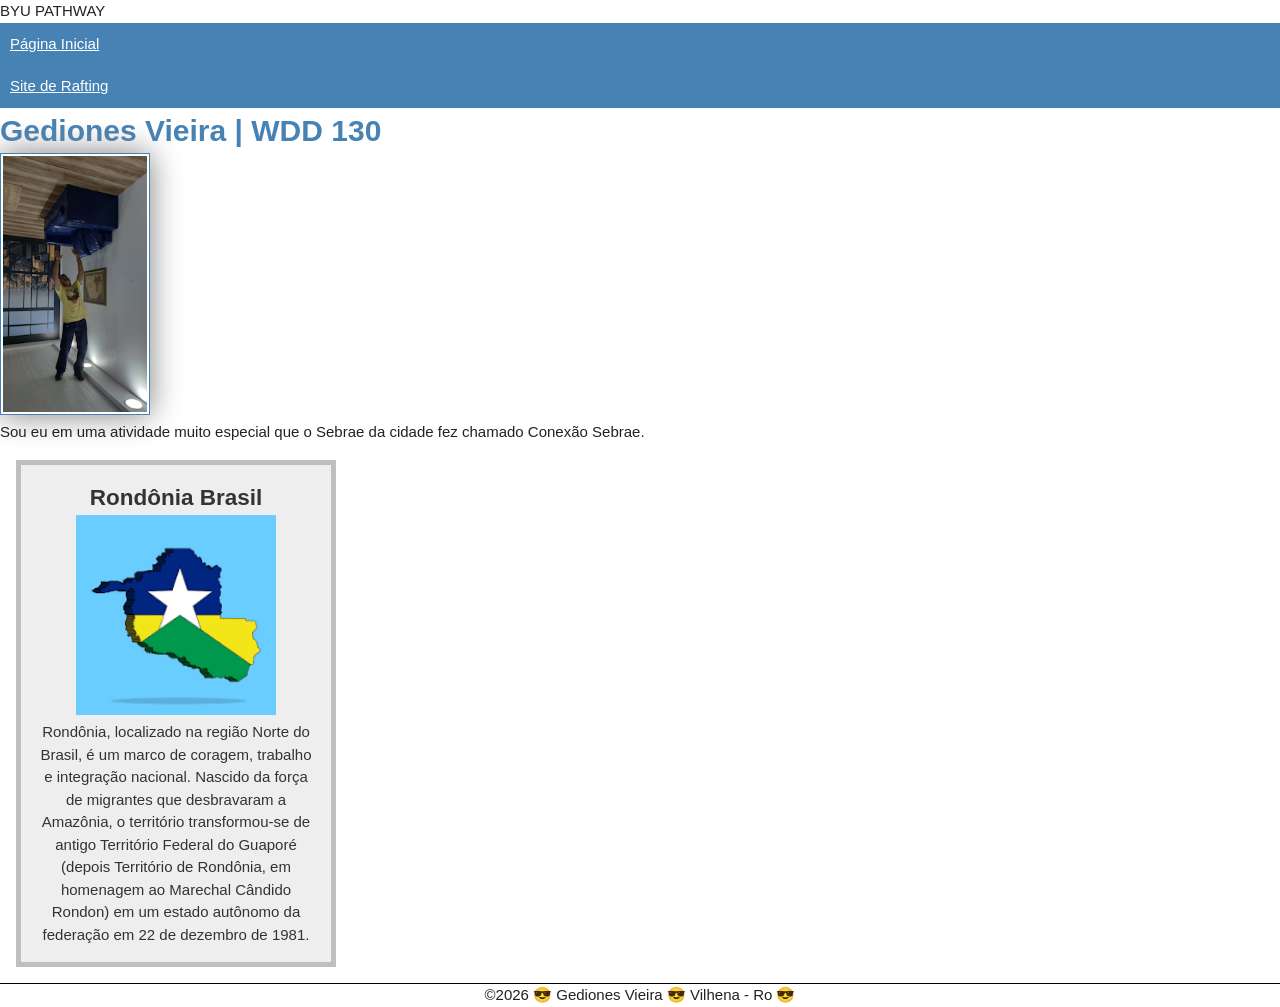
==== index.html @ c4047ce2 "correção" ====
<!DOCTYPE html>
<html lang="pt-br">

<head>
    <meta charset="UTF-8">
    <meta name="viewport" content="width=device-width, initial-scale=1.0">
    <title>Pagina Inicial Gediones Vieira | WDD 130</title>

    <meta name="description"
      content="Esta é minha página inicial, estou cursando a BYU PATHWAY WORLDWIDE, estou cursando Bacharel em Programação. Meu nome é Gediones Vieira, esta página esta sendo criada para mostrar um pouco do que estou aprendendo e colocando em prática.">
    <meta name="author" content="😎 Gediones Vieira 😎">
    <link rel="stylesheet" href="estilos/estilos.css">
</head>

<body>
    <p> BYU PATHWAY</p>

    <header>
        <nav>
            <a href="#">Página Inicial</a>
            <a href="#">Site de Rafting</a>
        </nav>

    </header>
    <main>
        <h1> Gediones Vieira | WDD 130</h1>
        <img src="imagens/perfil.jpg"
          alt="Este sou eu em uma atividade do Sebrae chamada conexão Sebrae." width="200">
        <p>Sou eu em uma atividade muito especial que o Sebrae da cidade fez chamado Conexão Sebrae.
        </p>
    </main>
    <aside>
        <h2>Rondônia Brasil</h2>
        <img src="imagens/Rondonia.png"
          alt="Está é uma foto do estado de Rondônia e as cores representantes.">
        <p>Rondônia, localizado na região Norte do Brasil, é um marco de coragem, trabalho e
            integração
            nacional. Nascido da força de migrantes que desbravaram a Amazônia, o território
            transformou-se de
            antigo Território Federal do Guaporé (depois Território de Rondônia, em homenagem ao
            Marechal
            Cândido Rondon) em um estado autônomo da federação em 22 de dezembro de 1981.</p>
    </aside>
    <footer>
        <p>©2026 😎 Gediones Vieira 😎 Vilhena - Ro 😎</p>
    </footer>
</body>

</html>
---- estilos/estilos.css ----
* {
    margin: 0;
    padding: 0;
    box-sizing: border-box;
}

body {
    font-size: 15px;
    font-family: Arial, Helvetica, sans-serif;
    line-height: 1.5;
    color: #222;
    background: #fff;
    margin: 0;
}

nav {
    background-color: steelblue;
}

nav a {
    color: white;
    padding: 10px;
    display: block;
}

h1 {
    color: steelblue;
}

main img {
    max-width: 840px;
    height: auto;
    border: 1px solid steelblue;
    padding: 2px;
    box-shadow: 0 0 30px gray;
}

aside {
    width: 20rem;
    margin: 1rem;
    border: 5px solid rgba(0 0 0 / 0.2);
    padding: 1rem;
    background-color: #eee;
    color: #333;
    text-align: center;
}

aside img {
    width: 200px;
    height: auto;
}

main img {
    width: 150px;
    height: auto;
    ...
}

p {
    font-family: Arial, Helvetica, sans-serif;
    padding: 0;
}

footer {
    margin-top: 15px;
    border-top: 1px solid #000;
    text-align: center;
}
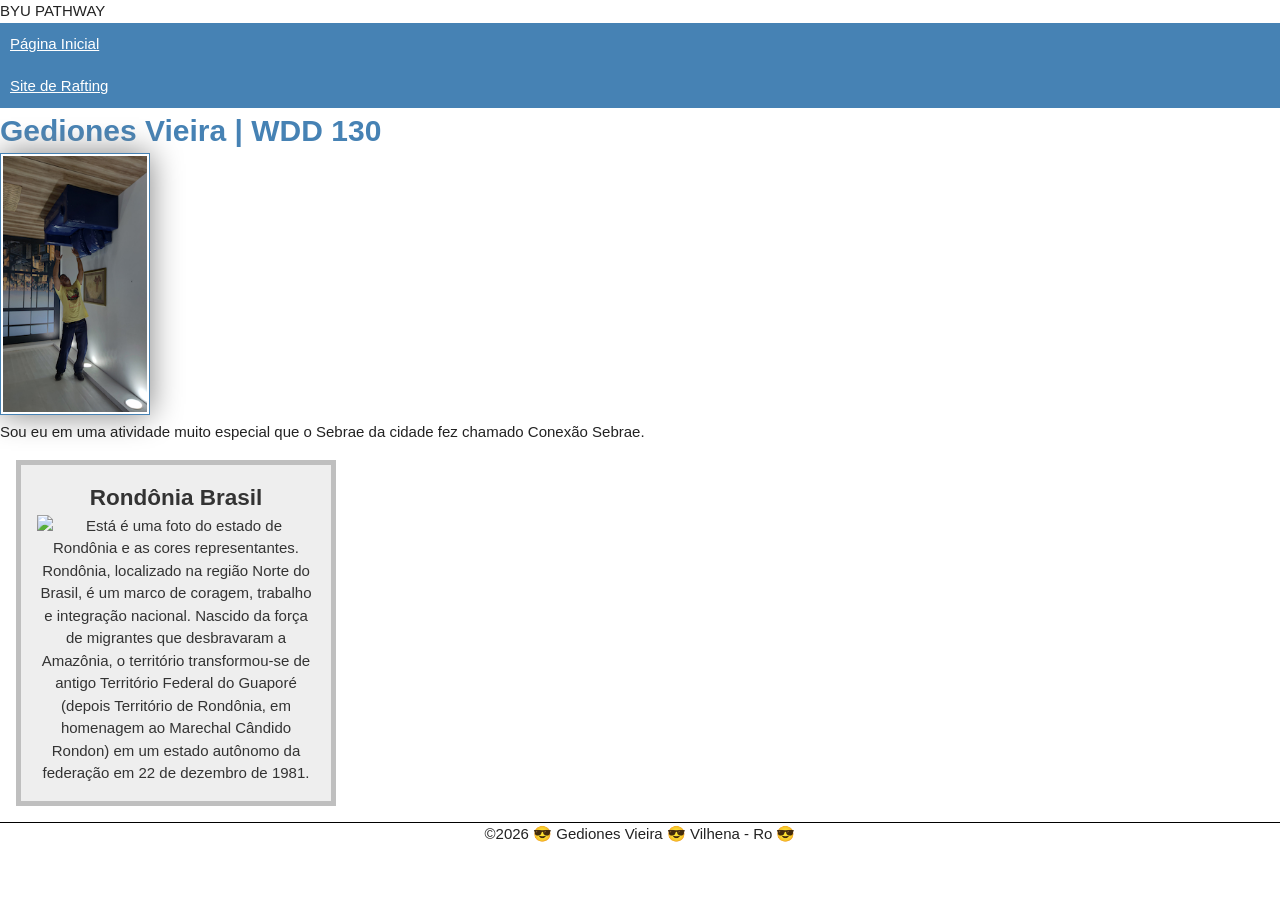
==== commit 4d446628: "correção" ====
--- a/index.html
+++ b/index.html
@@ -31,7 +31,7 @@
     </main>
     <aside>
         <h2>Rondônia Brasil</h2>
-        <img src="imagens/Rondonia.png"
+        <img src="imagens/rondonia.png"
           alt="Está é uma foto do estado de Rondônia e as cores representantes.">
         <p>Rondônia, localizado na região Norte do Brasil, é um marco de coragem, trabalho e
             integração
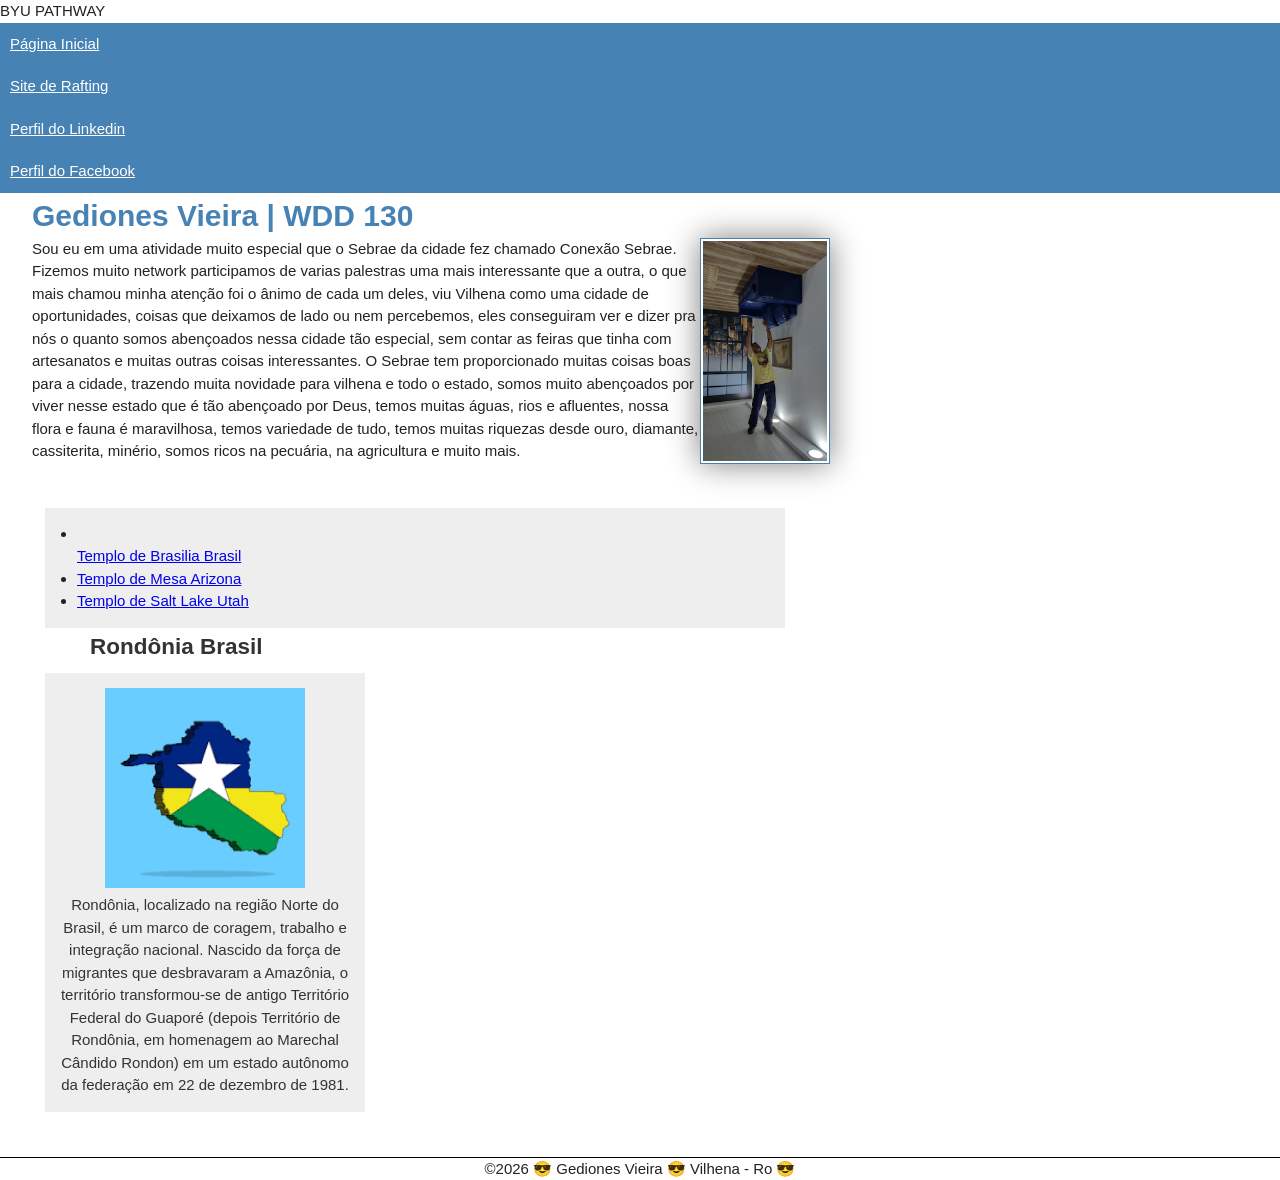
==== commit c6229e6d: "atualizacoes" ====
--- a/index.html
+++ b/index.html
@@ -7,7 +7,7 @@
     <title>Pagina Inicial Gediones Vieira | WDD 130</title>
 
     <meta name="description"
-      content="Esta é minha página inicial, estou cursando a BYU PATHWAY WORLDWIDE, estou cursando Bacharel em Programação. Meu nome é Gediones Vieira, esta página esta sendo criada para mostrar um pouco do que estou aprendendo e colocando em prática.">
+      content="Estou cursando Programação. Meu nome é Gediones Vieira, estou aprendendo e colocando em prática.">
     <meta name="author" content="😎 Gediones Vieira 😎">
     <link rel="stylesheet" href="estilos/estilos.css">
 </head>
@@ -18,18 +18,44 @@
     <header>
         <nav>
             <a href="#">Página Inicial</a>
-            <a href="#">Site de Rafting</a>
+            <a href="wwr/">Site de Rafting</a>
+            <a href="https://linkedin.com/gedionesvieira">Perfil do Linkedin</a>
+            <a href="https://facebook.com/gedionesviera">Perfil do Facebook</a>
         </nav>
 
     </header>
     <main>
-        <h1> Gediones Vieira | WDD 130</h1>
+        <h1 class="identacao">Gediones Vieira | WDD 130</h1>
         <img src="imagens/perfil.jpg"
-          alt="Este sou eu em uma atividade do Sebrae chamada conexão Sebrae." width="200">
-        <p>Sou eu em uma atividade muito especial que o Sebrae da cidade fez chamado Conexão Sebrae.
+          alt="Sou eu em uma atividade do Sebrae chamada conexão Sebrae." width="300">
+        <p class="identacao"> Sou eu em uma atividade muito especial que o Sebrae da cidade fez
+            chamado Conexão Sebrae.
+            Fizemos muito network participamos de varias palestras uma mais interessante que a
+            outra, o que mais
+            chamou minha atenção foi o ânimo de cada um deles, viu Vilhena como uma cidade de
+            oportunidades,
+            coisas que deixamos de lado ou nem percebemos, eles conseguiram ver e dizer pra nós o
+            quanto somos
+            abençoados nessa cidade tão especial, sem contar as feiras que tinha com artesanatos e
+            muitas outras coisas interessantes. O Sebrae tem proporcionado muitas coisas boas para a
+            cidade, trazendo muita novidade para vilhena e todo o estado, somos muito abençoados por
+            viver nesse estado que é tão abençoado por Deus, temos muitas águas, rios e afluentes,
+            nossa flora e fauna é maravilhosa, temos variedade de tudo, temos muitas riquezas desde
+            ouro, diamante, cassiterita, minério, somos ricos na pecuária, na agricultura e muito
+            mais.
         </p>
+        <ul class="caixa identacao">
+            <li></li><a
+              href="https://www.churchofjesuschrist.org/temples/details/brasilia-brazil-temple?lang=por"
+              target="_blank">Templo de Brasilia Brasil</a></li>
+            <li><a href="https://www.churchofjesuschrist.org/temples/details/mesa-arizona-temple?lang=por,"
+                  target="_blank"> Templo de Mesa Arizona</a>
+            </li>
+            <li><a href="https://www.churchofjesuschrist.org/temples/details/salt-lake-temple?lang=por"
+                  target="_blank"> Templo de Salt Lake Utah</a></li>
+        </ul>
     </main>
-    <aside>
+    <aside class="caixa">
         <h2>Rondônia Brasil</h2>
         <img src="imagens/rondonia.png"
           alt="Está é uma foto do estado de Rondônia e as cores representantes.">
--- a/estilos/estilos.css
+++ b/estilos/estilos.css
@@ -15,6 +15,7 @@
 
 nav {
     background-color: steelblue;
+    padding: 0;
 }
 
 nav a {
@@ -28,21 +29,26 @@
 }
 
 main img {
+    width: 130px;
+    height: auto;
     max-width: 840px;
     height: auto;
     border: 1px solid steelblue;
     padding: 2px;
     box-shadow: 0 0 30px gray;
+    float: right;
 }
 
 aside {
     width: 20rem;
-    margin: 1rem;
-    border: 5px solid rgba(0 0 0 / 0.2);
-    padding: 1rem;
-    background-color: #eee;
     color: #333;
     text-align: center;
+}
+
+aside h2 {
+    position: absolute;
+    top: 630px;
+    left: 90px;
 }
 
 aside img {
@@ -50,10 +56,8 @@
     height: auto;
 }
 
-main img {
-    width: 150px;
-    height: auto;
-    ...
+main {
+    max-width: 830px;
 }
 
 p {
@@ -65,4 +69,16 @@
     margin-top: 15px;
     border-top: 1px solid #000;
     text-align: center;
+}
+
+/* Seletores de Classe */
+.caixa {
+    margin: 3em;
+    border: 1px solid rgb(0 0 0 0.2);
+    padding: 1em;
+    background-color: #eee;
+}
+
+.identacao {
+    padding-left: 2rem;
 }
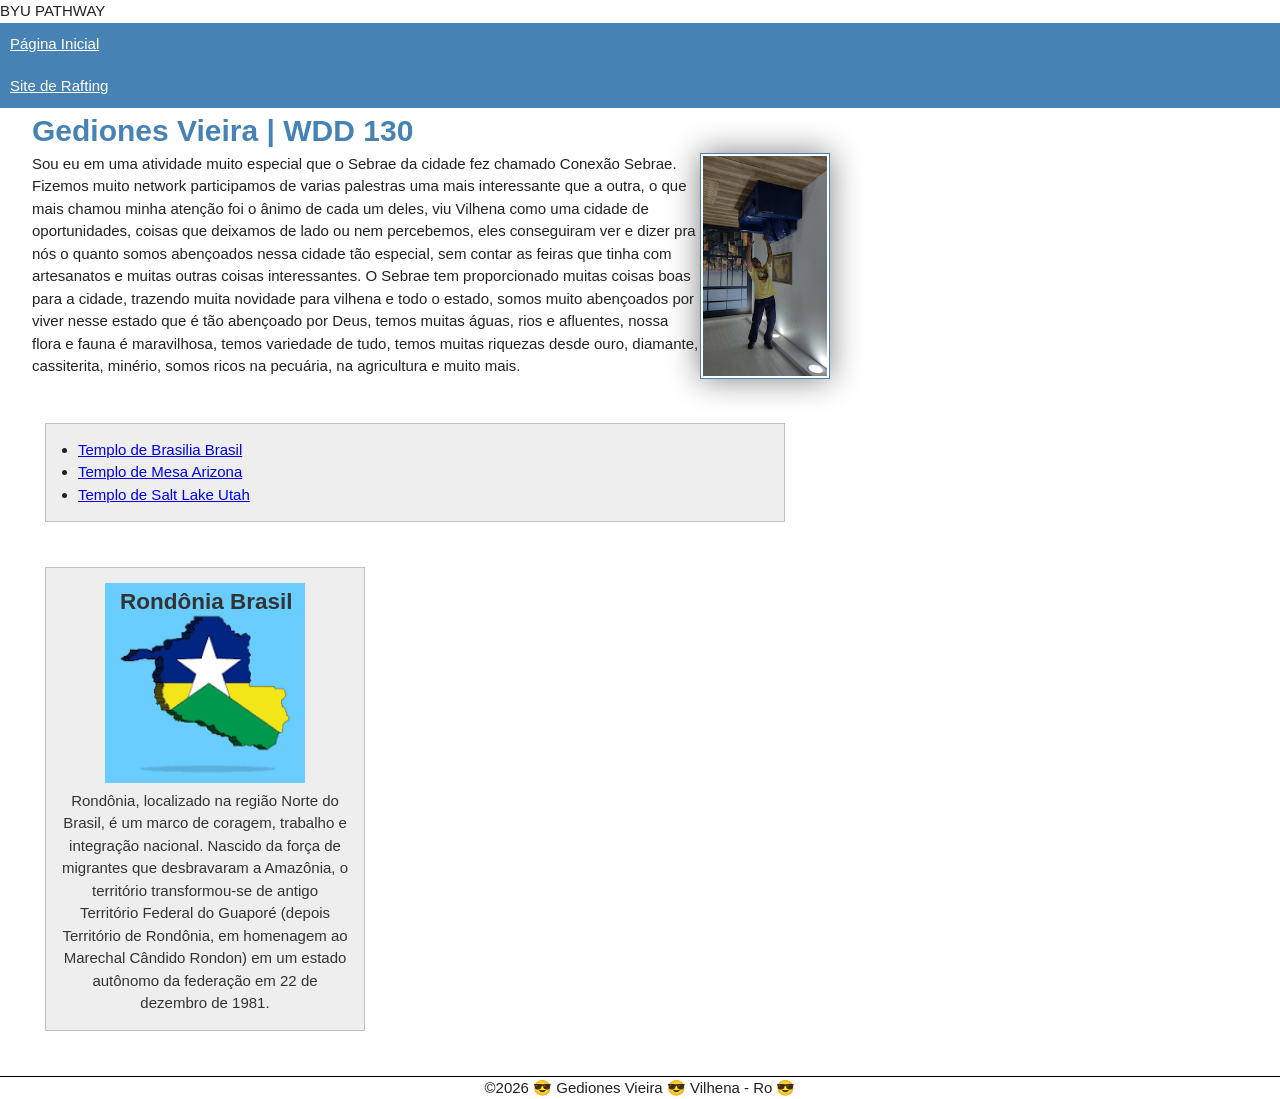
==== commit c70da231: "Atualizacao" ====
--- a/index.html
+++ b/index.html
@@ -19,8 +19,7 @@
         <nav>
             <a href="#">Página Inicial</a>
             <a href="wwr/">Site de Rafting</a>
-            <a href="https://linkedin.com/gedionesvieira">Perfil do Linkedin</a>
-            <a href="https://facebook.com/gedionesviera">Perfil do Facebook</a>
+
         </nav>
 
     </header>
@@ -45,9 +44,8 @@
             mais.
         </p>
         <ul class="caixa identacao">
-            <li></li><a
-              href="https://www.churchofjesuschrist.org/temples/details/brasilia-brazil-temple?lang=por"
-              target="_blank">Templo de Brasilia Brasil</a></li>
+            <li><a href="https://www.churchofjesuschrist.org/temples/details/brasilia-brazil-temple?lang=por"
+                  target="_blank">Templo de Brasilia Brasil</a></li>
             <li><a href="https://www.churchofjesuschrist.org/temples/details/mesa-arizona-temple?lang=por,"
                   target="_blank"> Templo de Mesa Arizona</a>
             </li>
--- a/estilos/estilos.css
+++ b/estilos/estilos.css
@@ -42,13 +42,17 @@
 aside {
     width: 20rem;
     color: #333;
+    margin: 3em;
+    border: 1px solid rgb(0 0 0 /0.2);
+    padding: 1em;
+    background-color: #eee;
     text-align: center;
 }
 
 aside h2 {
     position: absolute;
-    top: 630px;
-    left: 90px;
+    top: 585px;
+    left: 120px;
 }
 
 aside img {
@@ -74,7 +78,7 @@
 /* Seletores de Classe */
 .caixa {
     margin: 3em;
-    border: 1px solid rgb(0 0 0 0.2);
+    border: 1px solid rgb(0 0 0 /0.2);
     padding: 1em;
     background-color: #eee;
 }
